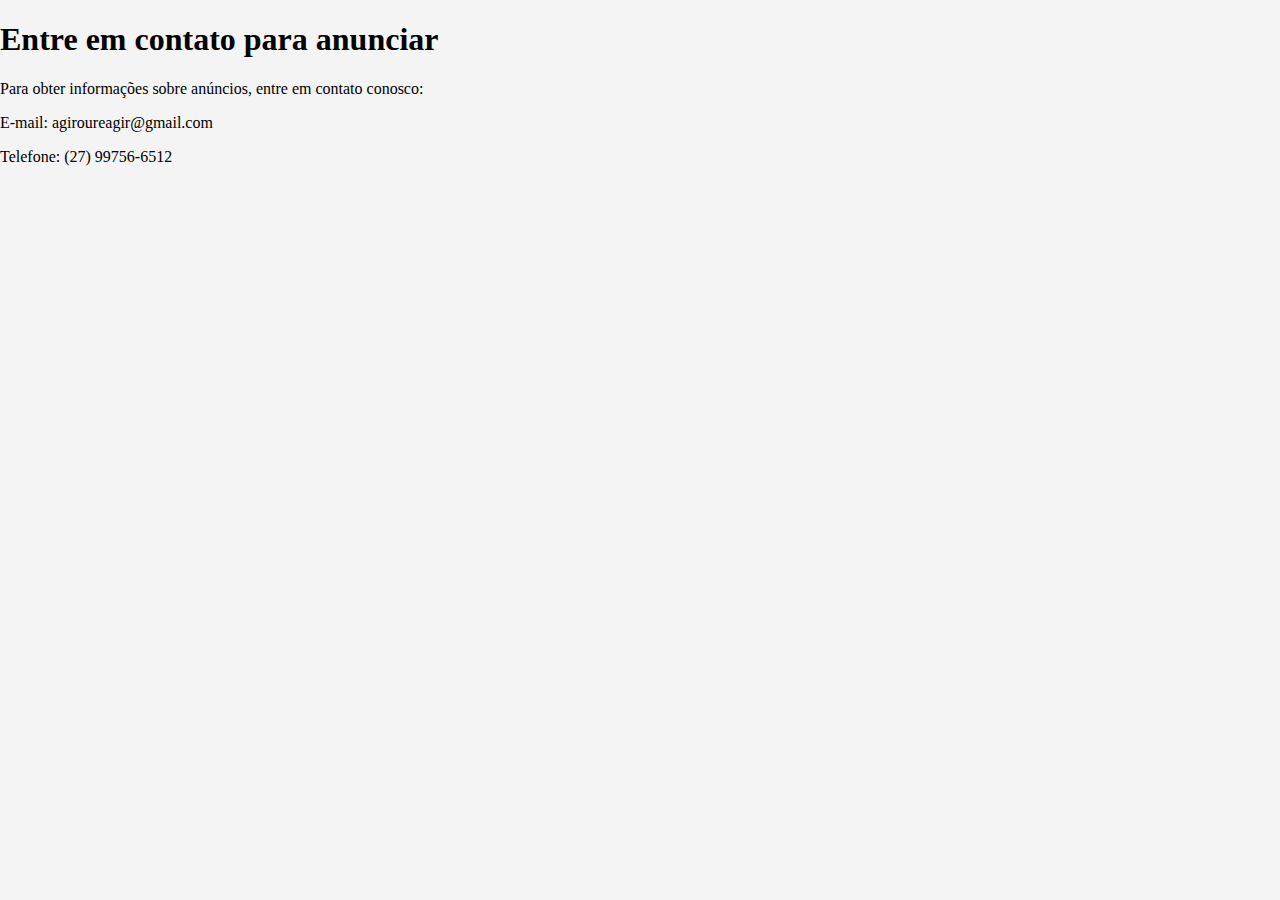
==== contato.html @ a276b923 "Add files via upload" ====
<!DOCTYPE html>
<html lang="pt-BR">
<head>
    <meta charset="UTF-8">
    <meta name="viewport" content="width=device-width, initial-scale=1.0">
    <title>Contato</title>
    <link rel="stylesheet" href="styles.css">
</head>
<body>

<h1>Entre em contato para anunciar</h1>

<p>Para obter informações sobre anúncios, entre em contato conosco:</p>

<p>E-mail: agiroureagir@gmail.com </p>
<p>Telefone: (27) 99756-6512 </p>

</body>
</html>
---- styles.css ----
body {
    background-color: #f4f4f4;
    margin: 0;
    padding: 0;
}

.container {
    max-width: 800px;
    margin: 50px auto;
    padding: 20px;
    background-color: #fff;
    border-radius: 8px;
    box-shadow: 0 0 10px rgba(0, 0, 0, 0.1);
}

.banner-topo {
    background-color: #f2f2f2;
    text-align: center;
    padding: 10px 0;
    margin-bottom: 20px;
}

.proverbio-banner {
    background-color: #f9f9f9;
    text-align: center;
    padding: 20px;
    margin-bottom: 20px;
}

.direitos-reservados {
    text-align: center;
    font-size: 14px;
    color: #333;
    margin-top: 20px;
}
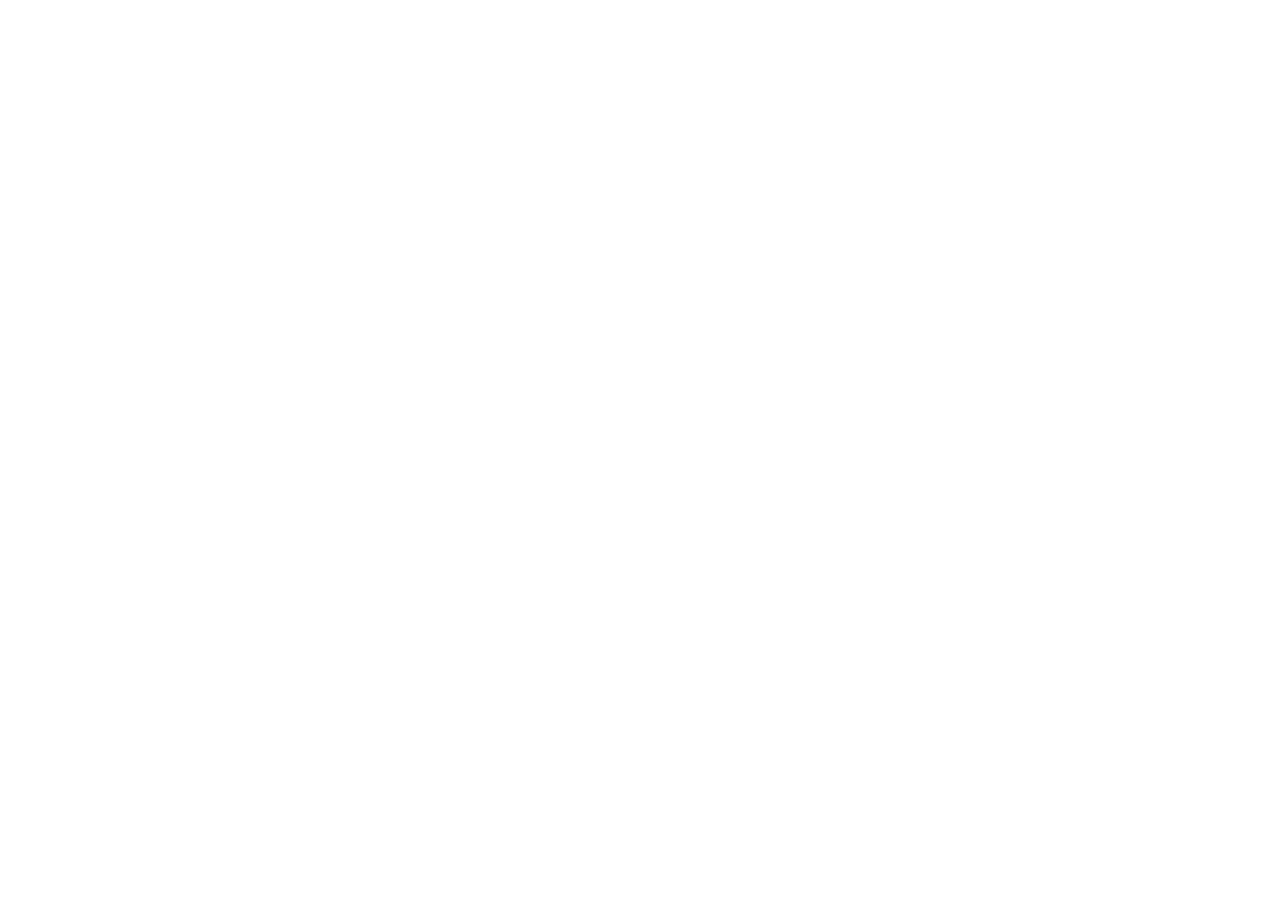
==== commit a625f670: "Update contato.html" ====
--- a/contato.html
+++ b/contato.html
@@ -1,19 +1,13 @@
 <!DOCTYPE html>
 <html lang="pt-BR">
-<head>
-    <meta charset="UTF-8">
-    <meta name="viewport" content="width=device-width, initial-scale=1.0">
-    <title>Contato</title>
-    <link rel="stylesheet" href="styles.css">
-</head>
+    <head>
+            <meta charset="UTF-8">
+            <meta name="viewport" content="width=device-width, initial-scale=1.0">
+            <title>Contato</title>
+    </head>
 <body>
 
-<h1>Entre em contato para anunciar</h1>
-
-<p>Para obter informações sobre anúncios, entre em contato conosco:</p>
-
-<p>E-mail: agiroureagir@gmail.com </p>
-<p>Telefone: (27) 99756-6512 </p>
+    <!-- Conteúdo da página de contato -->
 
 </body>
-</html>+</html>
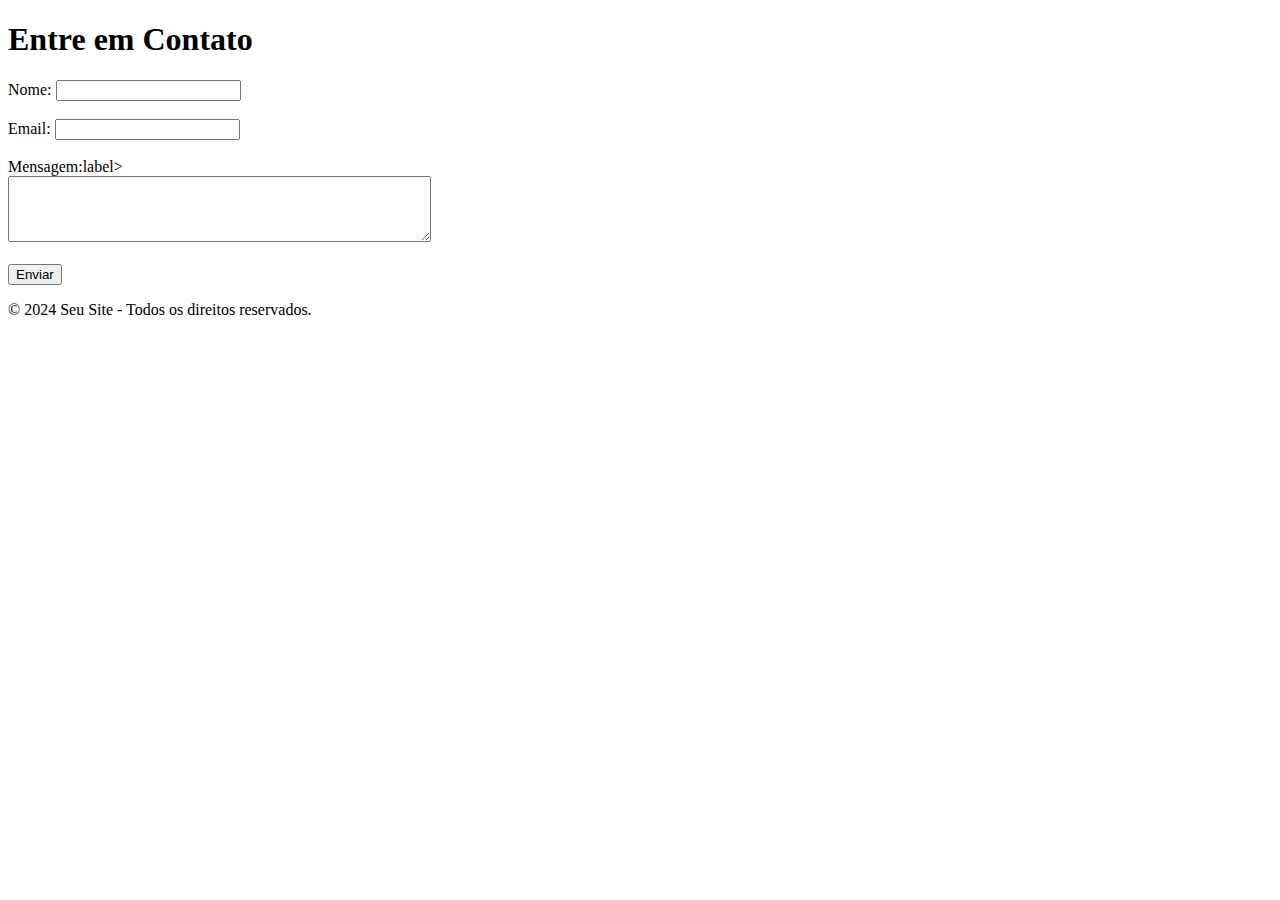
==== commit 6d029a11: "Update contato.html" ====
--- a/contato.html
+++ b/contato.html
@@ -4,10 +4,38 @@
             <meta charset="UTF-8">
             <meta name="viewport" content="width=device-width, initial-scale=1.0">
             <title>Contato</title>
+        <link rel="stylesheet" href="styles.css">
     </head>
 <body>
 
-    <!-- Conteúdo da página de contato -->
+    <header>
+            <h1>Entre em Contato</h1>
+    </header>
+
+<main>
+        <form>
+                    <label for="nome">Nome:</label>
+                    <input type="text" id="nome" name="nome" required><br><br>
+
+                    <label for="email">Email:</label>
+                    <input type="email" id="email" name="email" required><br><br>
+
+                    <label for="mensagem">Mensagem:</label>label><br>
+                    <textarea id="mensagem" name="mensagem" rows="4" cols="50" required></textarea><br><br>
+
+                    <input type="submit" value="Enviar">
+        </form>
+</main>
+
+    <footer>
+            <p>&copy; 2024 Seu Site - Todos os direitos reservados.</p>
+    </footer>
 
 </body>
 </html>
+    </footer>
+        </form>
+</main></h1>
+    </header>
+</body></title>
+    </head>
--- a/styles.css
+++ b/styles.css
@@ -0,0 +1,32 @@
+/* Estilos para o site */
+.banner-topo {
+        /* Estilos para o banner no topo */
+}
+
+.banner-link {
+        /* Estilos para o link do banner */
+}
+
+.container {
+        /* Estilos para o contêiner principal */
+}
+
+.proverbio-banner {
+        /* Estilos para o banner do provérbio */
+}
+
+.proverbio-titulo {
+        /* Estilos para o título do provérbio */
+}
+
+.proverbio-texto {
+        /* Estilos para o texto do provérbio */
+}
+
+.proverbio-fonte {
+        /* Estilos para a fonte do provérbio */
+}
+
+.direitos-reservados {
+        /* Estilos para o rodapé */
+}
